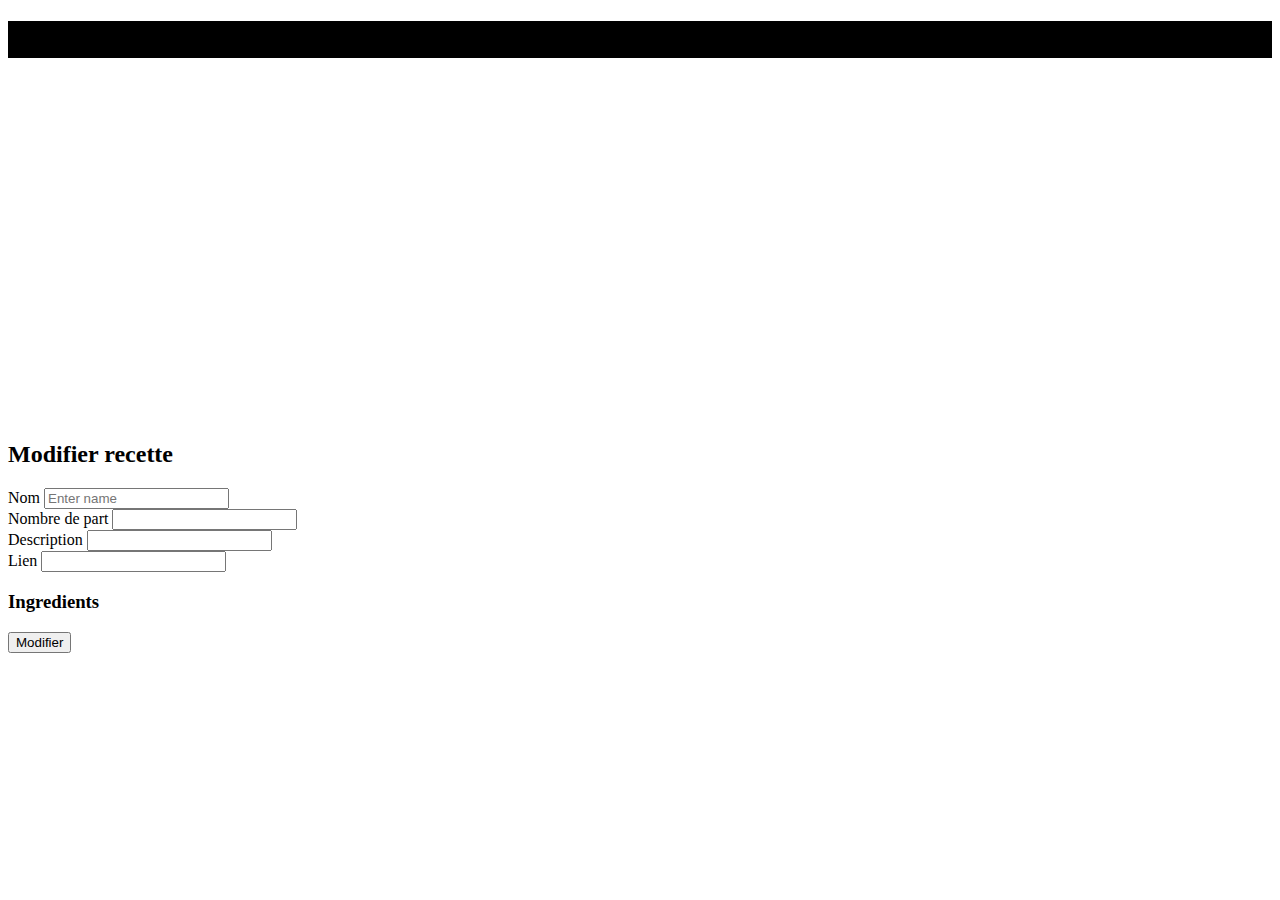
==== edit.html @ 59aef736 "CRUD" ====
<!DOCTYPE html>
<html lang="fr">
    <head>
        <meta charset="utf-8">
        <title>CRUD RECEIPES</title>
        <meta name="viewport" content="width=device-width, initial-scale=1">
        <link rel="stylesheet" href="style.css">
        <link href="https://cdn.jsdelivr.net/npm/bootstrap@5.3.0-alpha1/dist/css/bootstrap.min.css" rel="stylesheet" integrity="sha384-GLhlTQ8iRABdZLl6O3oVMWSktQOp6b7In1Zl3/Jr59b6EGGoI1aFkw7cmDA6j6gD" crossorigin="anonymous">
    </head>
    <body>
        <header>
            <div id="intro-example" class="p-5 text-center bg-image">
              <div class="mask" id='content-header'>
                <div class="d-flex justify-content-center align-items-center h-100">
                    <div class="text-white">
                        <h1 class="mb-3">CRUD RECEIPES</h1>
                    </div>
                </div>
              </div>
            </div>
        </header>

        <h2>Modifier recette</h2>

        <div class="m-2">
            <form action="index.html">
                <div class="row">
                    <div class="col">
                        <div class="form-group">
                            <label for="inputName">Nom</label>
                            <input required type="text" class="form-control" id="inputName" placeholder="Enter name">
                        </div>
                    </div>
                    <div class="col">
                        <div class="form-group">
                            <label for="inputNbPart">Nombre de part</label>
                            <input required type="number" min="0" class="form-control" id="inputNbPart">
                        </div>
                    </div>
                </div>
                <div class="row">
                    <div class="col">
                        <div class="form-group">
                            <label for="inputDescription">Description</label>
                            <input required type="text" class="form-control" id="inputDescription">
                        </div>
                    </div>
                    <div class="col">
                        <div class="form-group">
                            <label for="inputLink">Lien</label>
                            <input required type="text" class="form-control" id="inputLink">
                        </div>
                    </div>
                </div>
                <div class="row" id="lstIngredients">
                    <h3>Ingredients</h3>
                    
                </div>
                <button type="submit" class="btn btn-primary" id="submit">Modifier</button>
            </form>
        </div>

        <script src="script.js"></script>
        <script>initEdit()</script>
        <script src="https://cdn.jsdelivr.net/npm/bootstrap@5.3.0-alpha1/dist/js/bootstrap.bundle.min.js" integrity="sha384-w76AqPfDkMBDXo30jS1Sgez6pr3x5MlQ1ZAGC+nuZB+EYdgRZgiwxhTBTkF7CXvN" crossorigin="anonymous"></script>
    </body>
</html>
---- style.css ----
#intro-example {
    height: 200px;
    background-image: url('https://s3-eu-west-1.amazonaws.com/images-ca-1-0-1-eu/tag_photos/original/10480/cuisine-chinoise-tag-AdobeStock_115262838.jpg');
    background-repeat: no-repeat;
    background-size: cover;
}

#content-header {
    background-color: black;
}

@media (min-width: 992px) {
    #intro-example {
        height: 400px;
    }
}
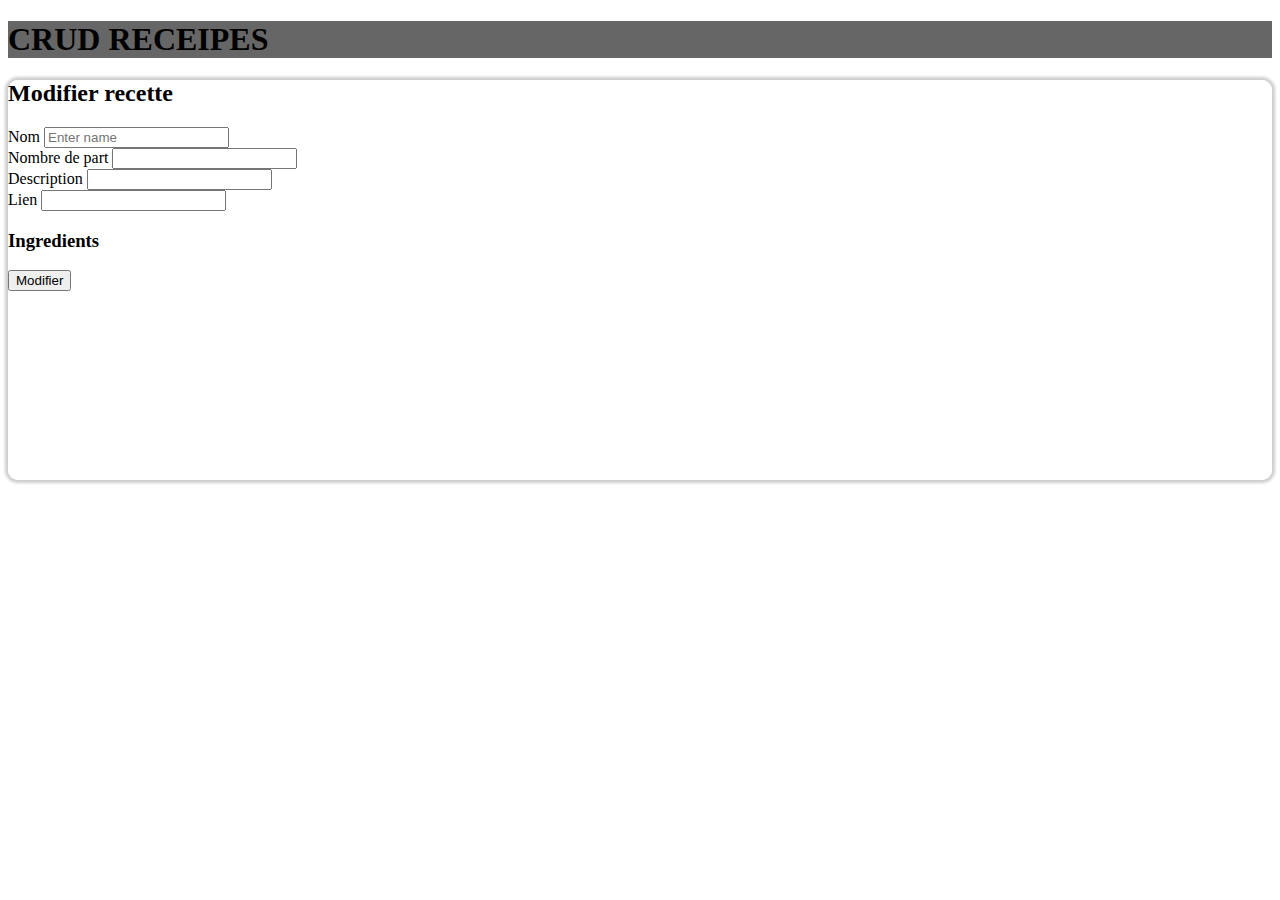
==== commit 2dff2a2f: "Ajout css" ====
--- a/edit.html
+++ b/edit.html
@@ -20,9 +20,8 @@
             </div>
         </header>
 
-        <h2>Modifier recette</h2>
-
-        <div class="m-2">
+        <div class="m-2 receipe">
+            <h2>Modifier recette</h2>
             <form action="index.html">
                 <div class="row">
                     <div class="col">
--- a/style.css
+++ b/style.css
@@ -1,16 +1,55 @@
-#intro-example {
-    height: 200px;
+body {
     background-image: url('https://s3-eu-west-1.amazonaws.com/images-ca-1-0-1-eu/tag_photos/original/10480/cuisine-chinoise-tag-AdobeStock_115262838.jpg');
     background-repeat: no-repeat;
     background-size: cover;
+    background-attachment: fixed;
+}
+
+.receipe{
+    background-color: rgb(255, 255, 255, 80%);
+    border-radius: 10px;
+    height: 400px;
+    flex-direction: column;
+    box-shadow: 0px 0px 3px 3px rgb(206, 206, 206);
+    padding: 0px !important;
+}
+
+.nb_part{
+    width: 40px;
+    height: 40px;
+}
+
+.action_receipe{
+    float: right;
+}
+
+.img_action{
+    width: 30px;
+    height: 30px;
+    margin-left: 10px;
+    margin-right: 10px;
+}
+
+.content_receipe{
+    justify-content: center;
+    text-align: center;
+    margin: 5px;
+}
+
+.img_receipe{
+    width: 100%;
+    height: 200px;
+    border-radius: 10px;
+}
+
+#intro-example {
+    
 }
 
 #content-header {
-    background-color: black;
+    background-color: rgb(102, 102, 102);
 }
 
 @media (min-width: 992px) {
-    #intro-example {
-        height: 400px;
-    }
+    
 }